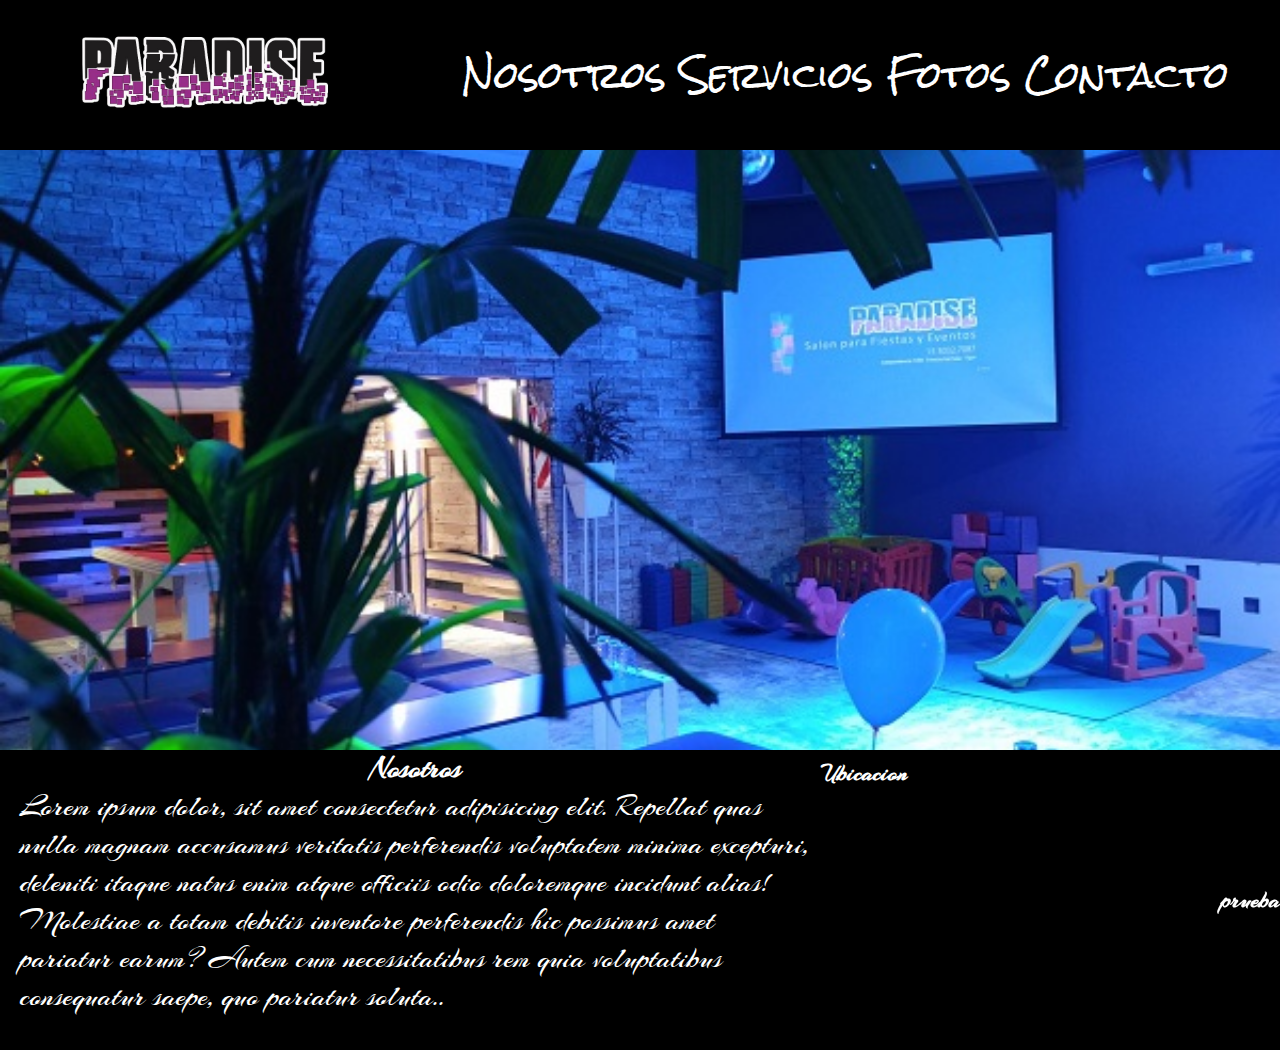
==== index.html @ 8c8ad6ac "añadi h2 prueba" ====
<!DOCTYPE html>
<html lang="en">
<head>
    <meta charset="UTF-8">
    <meta http-equiv="X-UA-Compatible" content="IE=edge">
    <meta name="viewport" content="width=device-width, initial-scale=1.0">
    <title>home</title>
    <link rel="stylesheet" href="./Css/style.css">
    <link rel="preconnect" href="https://fonts.googleapis.com">
    <link rel="preconnect" href="https://fonts.gstatic.com" crossorigin>
    <link href="https://fonts.googleapis.com/css2?family=Bangers&family=Bowlby+One+SC&family=Lobster&family=Orelega+One&family=Rancho&family=Rock+Salt&family=Seymour+One&family=Sigmar+One&display=swap" rel="stylesheet">
    <link href="https://fonts.googleapis.com/css2?family=Arizonia&family=Bangers&family=Bowlby+One+SC&family=Lobster&family=Orelega+One&family=Rancho&family=Rock+Salt&family=Seymour+One&family=Sigmar+One&display=swap" rel="stylesheet">
</head>
<body>
    <div class="container">
        <header class="header__contenedor">
            <div class="header__logo">
                <img src="./Imagenes/Salon logo/IMG-20211205-WA0006.jpg" alt="logo">
            </div>
        </header>
        <nav class="nav__contenedor">
            <ul>
                <li><a href="./nosotros.html">Nosotros</a></li>
                <li><a href="./Servicios.html">Servicios</a></li>
                <li><a href="./Fotos.html">Fotos</a></li>
                <li><a href="./Contacto.html">Contacto</a></li>
            </ul>
        </nav>
        <main class="img__principal">
           
        </main>
      

        
        <section class="section__contenedor">
            <h2 class="section__titulo">Nosotros</h2>
            <p class="section__texto"> Lorem ipsum dolor, sit amet consectetur adipisicing elit. Repellat quas nulla magnam accusamus veritatis perferendis voluptatem minima excepturi, deleniti itaque natus enim atque officiis odio doloremque incidunt alias! Molestiae a totam debitis inventore perferendis hic possimus amet pariatur earum? Autem cum necessitatibus rem quia voluptatibus consequatur saepe, quo pariatur soluta..</p>
        </section>
        <footer class="footer__contenedor">
            <div class="footer__mapa">
                <h2>Ubicacion</h2>
                <iframe src="https://www.google.com/maps/embed?pb=!1m18!1m12!1m3!1d52640.8230860431!2d-58.644300600007696!3d-34.45084200768201!2m3!1f0!2f0!3f0!3m2!1i1024!2i768!4f13.1!3m3!1m2!1s0x0%3A0xdff193aef7a0bb33!2sParadise!5e0!3m2!1ses-419!2sar!4v1640652552190!5m2!1ses-419!2sar" width="400" height="250" style="border:0;" allowfullscreen="" loading="lazy"></iframe>
            </div>
            <div>
                <h2>prueba</h2>
            </div>
        
        </footer>





    </div>







    
</body>
</html>
---- Css/style.css ----
*{
    padding: 0;
    margin: 0;
    box-sizing: border-box;


}
.container {
    display: grid;
    grid-template-areas: 
    "header nav nav"
    "foto foto foto"
    "section section footer";
    grid-template-columns: 1fr 1fr 1fr;
    grid-template-rows: 150px 600px  300px;
    

}
header {
    grid-area: header;
    background-color: black;
} 
nav {
    grid-area: nav;
    background-color: black;
}

section {
    grid-area: section;
    background-color:black;
    color:white;
    font-size: 20px;
    display: flex;
    align-items: center;
    padding-left: 20px;
    padding-right: 10px;
    flex-direction: column;
   
}
main {
    grid-area: foto;
   
}
footer {
    grid-area: footer;
    background-color:sandybrown ;
    display: flex;
    align-items: center;
   
}
.header__contenedor {
    display: grid;
    justify-content: center;
    align-content: center;
}
.header__contenedor .header__logo img {
    width: 250px;
    height:auto ;
   
   
    
}
.nav__contenedor {
    display: grid;
    justify-content: center;
    align-content: center;
}
.nav__contenedor ul li { 
    display: inline;
    
}
.nav__contenedor ul li a {
    color: white;
    text-decoration: none;
    font-family: 'Rock Salt', cursive;;
    font-size: 35px;
    padding: 5px;
}
.nav__contenedor ul li a:hover {
    background-color: black;
    color: blueviolet;
}
.img__principal {
    background-image: url(../Imagenes/4.jpg);
    background-size: cover;
    background-position: center;
 

}
.img__principal img{
    height: 100%;
    
    
   
}

.section__contenedor .section__texto {
    font-family: 'Arizonia', cursive;
    font-size: 30px;
}
.section__contenedor .section__titulo {
    color:white;
    font-family: 'Arizonia', cursive;
    font-size: 30px;
}
.footer__contenedor {
    background-color: black;
}
.footer__contenedor h2 {
    font-family: 'Arizonia', cursive;
    color: white;   
}
@media (min-width:425px) and (max-width:768px) {
    .container {
        display: grid;
        grid-template-areas: 
        "header"
        "nav"
        "foto"
        "section"
        "footer";
        grid-template-columns: auto;
        grid-template-rows: auto auto auto auto auto;
    }
    .header__contenedor {
        grid-area: header;

    }
    .nav__contenedor{
        grid-area: nav;
    }
    .img__principal {
        grid-area: foto;
        background-image: url(../Imagenes/4.jpg);
        
    }
    .section__contenedor {
        grid-area: section;
    }

    
    /*Nosotros*/
    
    .nosotros__container {
        display: grid;
        height: 200px;
        grid-template-areas: 
    "header nav nav"
}
.nosotros__texto {
    background-color: black;
    height: 500px;
    font-family: 'Arizonia', cursive;
    font-size: 30px;
}
.nosotros__texto .nosotros__titulo {
    color:white;
    font-family: 'Arizonia', cursive;
    font-size: 50px;

}

.nosotros__container{
    display: grid;
    
    grid-template-areas: 
    "header"
    "nav"
    "section";
    grid-template-columns:auto;
    grid-template-rows: auto auto ;
}
.header__contenedor {
    grid-area: header;
}
.nav__contenedor {
    grid-area: nav;
    
}
.nosotros__texto {
    grid-area: section;
    grid-row: 2/3;
}




         /*Servicios*/
.servicios__container {
    display: grid;
    height: 200px;
    grid-template-areas: 
    "header nav nav"
    
    
    
}
.img__servicios {
    display: grid;
    grid-template-areas: 
    "foto foto foto"
    "texto texto texto"
    "texto texto texto";
    grid-template-columns: 1fr 1fr 1fr;
    grid-template-rows: 500px 200px 200px;
    background-color: blueviolet;
    
}
.img__servicios img {
    height: 100%;
    width: 100%;
}
.caja__infantiles {
    display: flex;
    flex-direction: column;
    align-items: center;
    
}
.caja__infantiles .infantiles__texto {
    color:black;
    font-size: 20px;
}
.caja__15 {
    display: flex;
    flex-direction: column;
    align-items: center;
    
}
.caja__15 .caja__texto {
    color:black;
    font-size: 20px;
    
}
.caja__casamientos {
    display: flex;
    flex-direction: column;
    align-items: center;
    
}
.caja__casamientos .casamientos__texto {
    color:black;
    font-size: 20px;

}
.servicios__container {
    display: grid;
    grid-template-areas: 
    "header"
    "nav"
    "fotos";
    grid-template-columns: 1fr;
    grid-template-rows: auto auto auto;
    
}
.header__contenedor {
    grid-area: header;
    
}
.nav__contenedor {
    grid-area: nav;
    
}
.img__servicios {
    grid-area: fotos;
    
}
.img__servicios img {
    display: flex;
    flex-direction: column;
}






     /*Fotos*/

.fotos__container {
    display: grid;
    height: 200px;
    grid-template-areas: 
    "header nav nav"
    
    
}
.galeria__imag {
    display: grid;
    grid-template-columns: repeat(3, 1fr);
    
    
    
}
.galeria__imag :nth-child(1){
    height: 100%;
    
}

.galeria__imag img {
    width: 100%;
    
}

   /*Contacto*/
.contacto__container {
    display: grid;
    height: 200px;
    grid-template-areas: 
    "header nav nav"
    
} 
.contacto__formulario {
    
    display: grid;
    grid-template-columns: repeat(2, 1fr);
    grid-template-rows: 300px 600px;
    background-color: burlywood;
    justify-items: center;
} 
.contacto__formulario .contacto__tex {
    grid-column:1/3 ;
    grid-row: 1/2;
    align-items: end;
    align-self: center;

}
.contacto__formulario .contacto__tex p {
    font-size:30px;
    
    
}
.contacto__formulario .contacto__tel {
    grid-column: 2/3;
    grid-row: 2/3;
    display: flex;
    align-items: center;
    
    
}
.contacto__formulario .contacto__tel p {
    font-size: 40px;
    padding: 5px;
}

.contacto__formulario .contacto__datos {
    grid-row: 2/3;
    grid-column: 1/2;
    width: 50%;
    align-items: center;
}
.contacto__formulario .contacto__datos form{
    display: flex;
    flex-direction: column;
    padding: 10px;
    font-size: 30px;
    
    
}
.contacto__formulario .contacto__datos input {
    font-size: 20px;
}


}
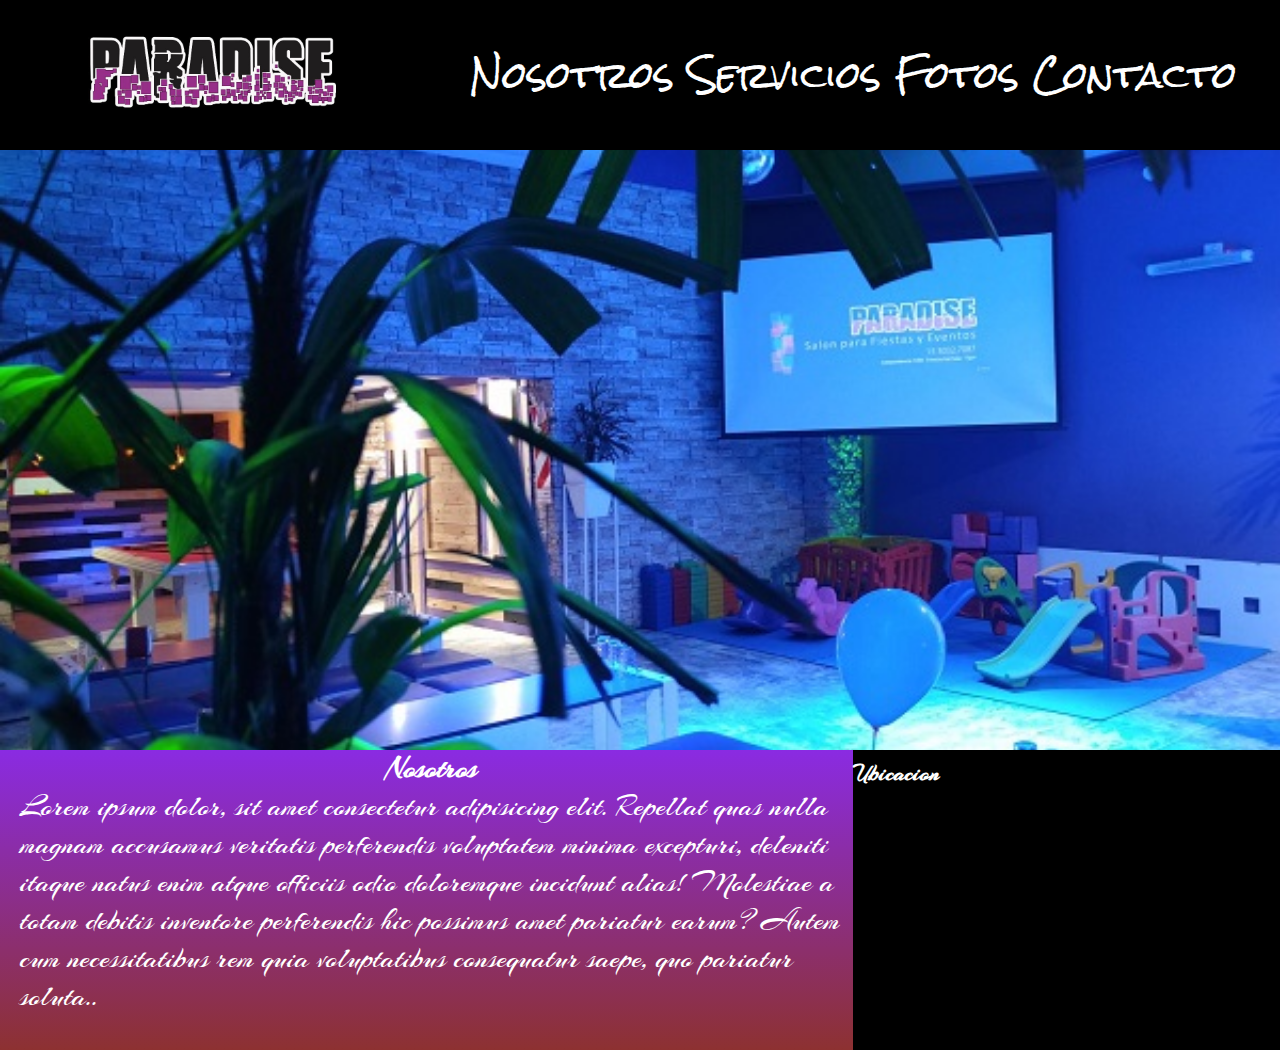
==== commit 82d90690: "agregue animacion al logo y gradiente a texto" ====
--- a/index.html
+++ b/index.html
@@ -10,12 +10,16 @@
     <link rel="preconnect" href="https://fonts.gstatic.com" crossorigin>
     <link href="https://fonts.googleapis.com/css2?family=Bangers&family=Bowlby+One+SC&family=Lobster&family=Orelega+One&family=Rancho&family=Rock+Salt&family=Seymour+One&family=Sigmar+One&display=swap" rel="stylesheet">
     <link href="https://fonts.googleapis.com/css2?family=Arizonia&family=Bangers&family=Bowlby+One+SC&family=Lobster&family=Orelega+One&family=Rancho&family=Rock+Salt&family=Seymour+One&family=Sigmar+One&display=swap" rel="stylesheet">
+    <link
+    rel="stylesheet"
+    href="https://cdnjs.cloudflare.com/ajax/libs/animate.css/4.1.1/animate.min.css"
+    />
 </head>
 <body>
     <div class="container">
         <header class="header__contenedor">
             <div class="header__logo">
-                <img src="./Imagenes/Salon logo/IMG-20211205-WA0006.jpg" alt="logo">
+                <img class="animate__animated animate__backInLeft" src="./Imagenes/Salon logo/IMG-20211205-WA0006.jpg" alt="logo">
             </div>
         </header>
         <nav class="nav__contenedor">
@@ -41,9 +45,7 @@
                 <h2>Ubicacion</h2>
                 <iframe src="https://www.google.com/maps/embed?pb=!1m18!1m12!1m3!1d52640.8230860431!2d-58.644300600007696!3d-34.45084200768201!2m3!1f0!2f0!3f0!3m2!1i1024!2i768!4f13.1!3m3!1m2!1s0x0%3A0xdff193aef7a0bb33!2sParadise!5e0!3m2!1ses-419!2sar!4v1640652552190!5m2!1ses-419!2sar" width="400" height="250" style="border:0;" allowfullscreen="" loading="lazy"></iframe>
             </div>
-            <div>
-                <h2>prueba</h2>
-            </div>
+          
         
         </footer>
 
--- a/Css/style.css
+++ b/Css/style.css
@@ -27,10 +27,8 @@
 
 section {
     grid-area: section;
-    background-color:black;
-    color:white;
-    font-size: 20px;
-    display: flex;
+    background: linear-gradient(blueviolet, rgb(141, 49, 49));
+    color:white;display: flex;
     align-items: center;
     padding-left: 20px;
     padding-right: 10px;
@@ -55,19 +53,16 @@
 }
 .header__contenedor .header__logo img {
     width: 250px;
-    height:auto ;
-   
-   
-    
-}
+    height:auto ;    
+}
+
 .nav__contenedor {
     display: grid;
     justify-content: center;
     align-content: center;
 }
 .nav__contenedor ul li { 
-    display: inline;
-    
+    display: inline;   
 }
 .nav__contenedor ul li a {
     color: white;
@@ -84,14 +79,9 @@
     background-image: url(../Imagenes/4.jpg);
     background-size: cover;
     background-position: center;
- 
-
 }
 .img__principal img{
     height: 100%;
-    
-    
-   
 }
 
 .section__contenedor .section__texto {
@@ -141,59 +131,37 @@
     
     /*Nosotros*/
     
-    .nosotros__container {
-        display: grid;
-        height: 200px;
-        grid-template-areas: 
-    "header nav nav"
-}
-.nosotros__texto {
-    background-color: black;
-    height: 500px;
-    font-family: 'Arizonia', cursive;
-    font-size: 30px;
-}
-.nosotros__texto .nosotros__titulo {
-    color:white;
-    font-family: 'Arizonia', cursive;
-    font-size: 50px;
-
-}
-
-.nosotros__container{
-    display: grid;
-    
+
+
+ .nosotros__container{
+    display: grid;
     grid-template-areas: 
     "header"
     "nav"
     "section";
     grid-template-columns:auto;
     grid-template-rows: auto auto ;
-}
-.header__contenedor {
+    }
+ .header__contenedor {
     grid-area: header;
-}
-.nav__contenedor {
+ }
+ .nav__contenedor {
     grid-area: nav;
     
-}
-.nosotros__texto {
+ }
+ .nosotros__texto {
     grid-area: section;
     grid-row: 2/3;
-}
-
-
-
-
-         /*Servicios*/
+ }
+ .nosotros__texto p {
+    font-size: 50px;
+}
+          /*Servicios*/
 .servicios__container {
     display: grid;
     height: 200px;
     grid-template-areas: 
-    "header nav nav"
-    
-    
-    
+    "header nav nav"   
 }
 .img__servicios {
     display: grid;
@@ -269,11 +237,6 @@
     flex-direction: column;
 }
 
-
-
-
-
-
      /*Fotos*/
 
 .fotos__container {
@@ -306,8 +269,7 @@
     display: grid;
     height: 200px;
     grid-template-areas: 
-    "header nav nav"
-    
+    "header nav nav"   
 } 
 .contacto__formulario {
     
@@ -322,7 +284,6 @@
     grid-row: 1/2;
     align-items: end;
     align-self: center;
-
 }
 .contacto__formulario .contacto__tex p {
     font-size:30px;
@@ -368,17 +329,46 @@
 
 
 
-
+@media (min-width:769px) and (max-width:1024px) {
+    
+    .nosotros__container {
+        display: grid;
+        height: 200px;
+        grid-template-areas: 
+        "header nav nav"
+    }
+    .nosotros__texto {
+     background-color: black;
+   
+    }
+    .nosotros__texto .nosotros__titulo {
+     color:white;
+     font-family: 'Arizonia', cursive;
+     font-size: 100px;
   
-    
+    }
+
+    .nosotros__texto p {
+        height: 100vh;
+        font-size: 35px;
+    }
+    
+}
 
 
 
 
 
   
-
-    
-    
-    
-
+    
+
+
+
+
+
+  
+
+    
+    
+    
+
